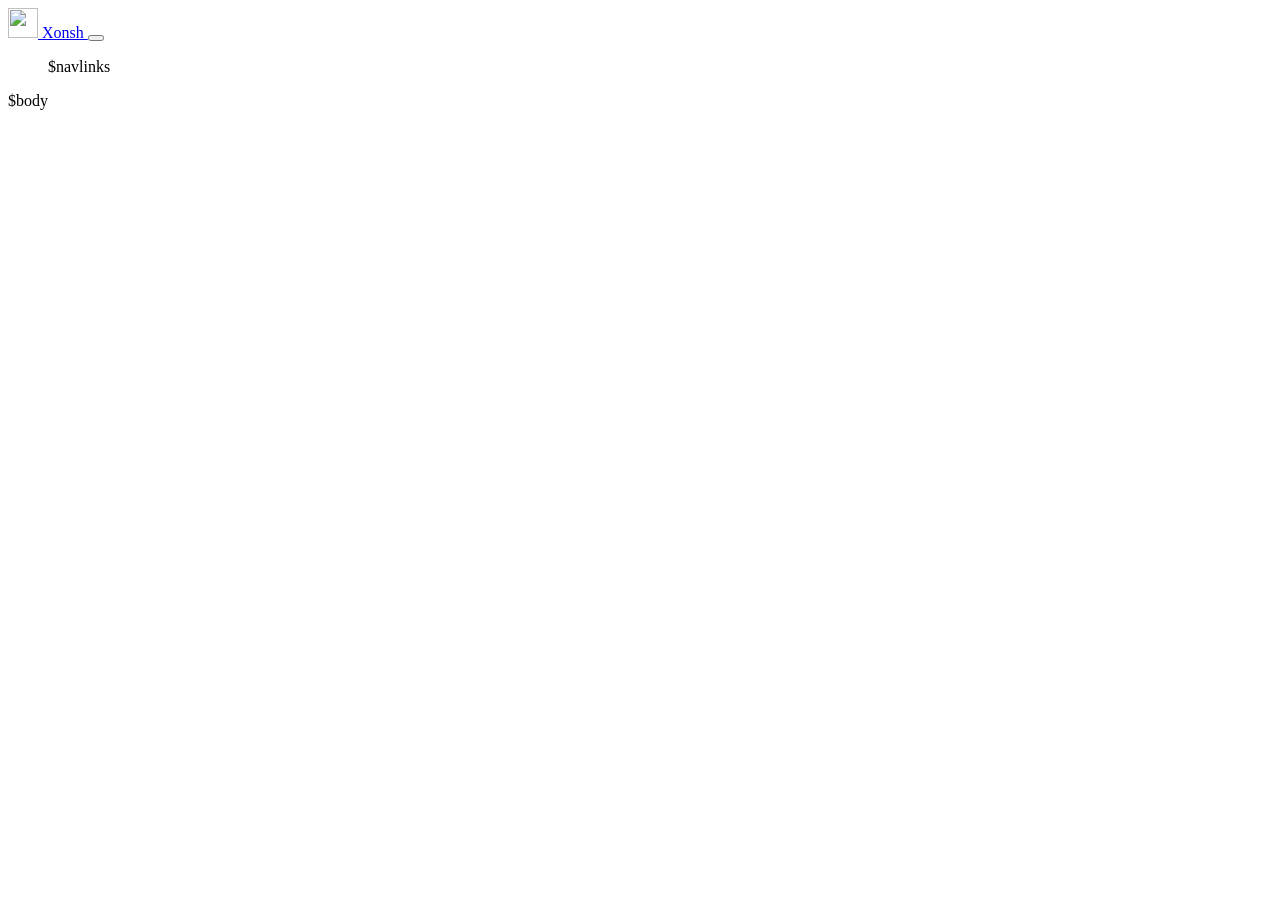
==== pygwin/webconfig/index.html @ 87db40bf "Rename the entire codebase from xonsh to pygwin, and go silent by default Two changes requested toge" ====
<!DOCTYPE HTML>
<html>
<head>
    <meta charset="UTF-8">
    <title>Xonsh Web Config</title>
    <meta name="viewport" content="width=device-width, initial-scale=1, shrink-to-fit=no">
    <link rel="stylesheet" href="/js/bootstrap.min.css">
    <!--  <script src="/js/app.js"></script>-->
</head>

<body>
<nav class="navbar navbar-expand-lg navbar-dark bg-dark">
    <a class="navbar-brand" href="#">
        <img src="/js/xonsh_sticker_mini.png" width="30" height="30" class="d-inline-block align-top" alt="">
        Xonsh
    </a>
    <button class="navbar-toggler" type="button" data-toggle="collapse" data-target="#navbarSupportedContent"
            aria-controls="navbarSupportedContent" aria-expanded="false" aria-label="Toggle navigation">
        <span class="navbar-toggler-icon"></span>
    </button>

    <!--    <div class="collapse navbar-collapse" id="navbarSupportedContent">-->
    <ul class="navbar-nav mx-auto">
        $navlinks
    </ul>
    <!--    </div>-->
</nav>
<div class="container-lg m-4">
    $body
</div>
</body>
</html>
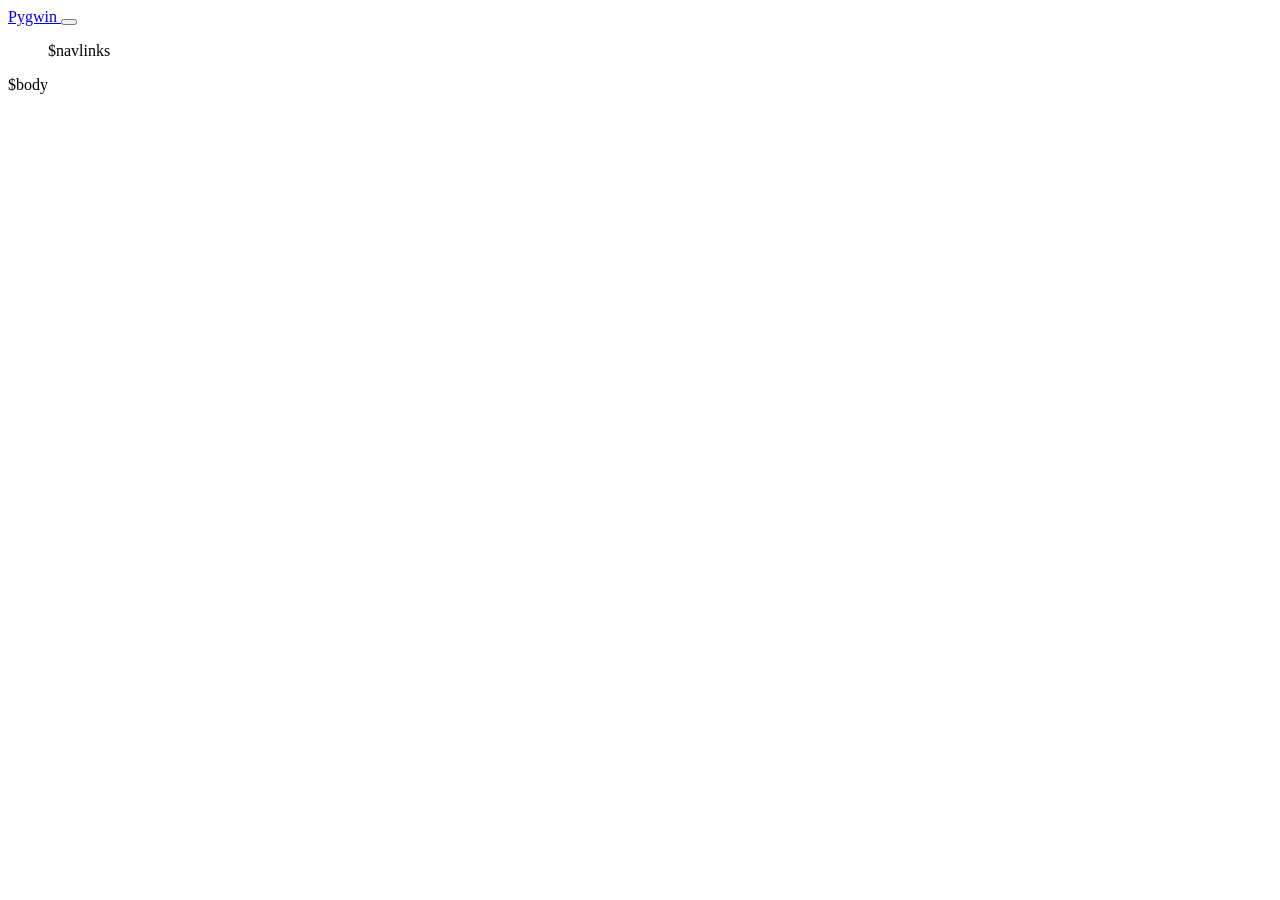
==== commit b9118e8d: "Finish the docs/ rename and remove xonsh-only content Renames files whose names still said xonsh whi" ====
--- a/pygwin/webconfig/index.html
+++ b/pygwin/webconfig/index.html
@@ -2,7 +2,7 @@
 <html>
 <head>
     <meta charset="UTF-8">
-    <title>Xonsh Web Config</title>
+    <title>Pygwin Web Config</title>
     <meta name="viewport" content="width=device-width, initial-scale=1, shrink-to-fit=no">
     <link rel="stylesheet" href="/js/bootstrap.min.css">
     <!--  <script src="/js/app.js"></script>-->
@@ -11,8 +11,7 @@
 <body>
 <nav class="navbar navbar-expand-lg navbar-dark bg-dark">
     <a class="navbar-brand" href="#">
-        <img src="/js/xonsh_sticker_mini.png" width="30" height="30" class="d-inline-block align-top" alt="">
-        Xonsh
+        Pygwin
     </a>
     <button class="navbar-toggler" type="button" data-toggle="collapse" data-target="#navbarSupportedContent"
             aria-controls="navbarSupportedContent" aria-expanded="false" aria-label="Toggle navigation">
